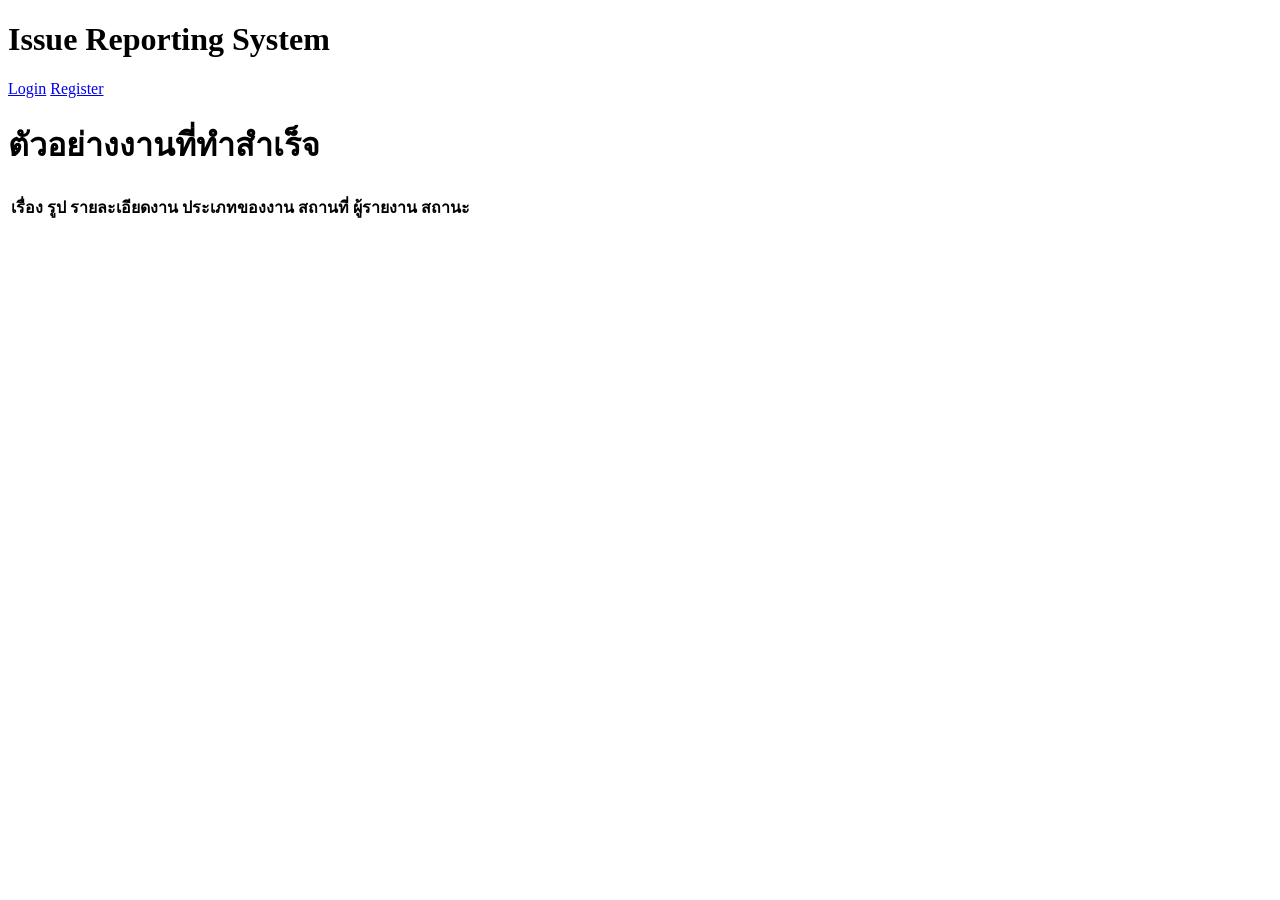
==== frontend/index.html @ de519ccd "60% project" ====
<!DOCTYPE html>
<html lang="en">

<head>
    <meta charset="UTF-8">
    <meta name="viewport" content="width=device-width, initial-scale=1.0">
    <title>Index</title>
    <link rel="stylesheet" href="style">
</head>

<body>
    <header class="header">
        <div class="header-container">
            <div class="logo-section">
                <h1>Issue Reporting System</h1>
            </div>

            <nav id="nav">
                <a href="login">Login</a>
                <a href="register">Register</a>
            </nav>
        </div>
    </header>

    <h1 class="table-header">ตัวอย่างงานที่ทำสำเร็จ</h1>
    <div class="table-container">
        <table>
            <thead>
                <th>เรื่อง</th>
                <th>รูป</th>
                <th>รายละเอียดงาน</th>
                <th>ประเภทของงาน</th>
                <th>สถานที่</th>
                <th>ผู้รายงาน</th>
                <th>สถานะ</th>
            </thead>

            <tbody id="body"></tbody>
        </table>
    </div>

    <script>
        const menuBtn = document.getElementById("menuBtn");
        const nav = document.getElementById("nav");

        data()

        menuBtn.addEventListener("click", () => {
            nav.classList.toggle("active");
        });

        async function data() {
            const data = document.getElementById('body');
            const respose = await fetch("http://10.26.56.25/project/api/reports", {
                method: "GET",
                redirect: "follow"
            });

            const result = await respose.json();
            const resolvedReports = result.data.filter(report => report.status === "resolved");

            body.innerHTML = "";

            resolvedReports.forEach(report => {
                const status = report.status === "resolved"
                    ? `<span class="status-success">สำเร็จ</span>` : report.status === "in_progress"
                        ? `<span class="status-progress">กำลังดำเนินการ</span>` : `<span class="status-pending">รอดำเนินการ</span>`;


                body.innerHTML += `
                    <tr>
                        <td>${report.title}</td>
                        <td>${report.image
                        ? `<img src="/project/frontend/asset/image/${report.image}" width="100">` : "-"}
                        </td>
                        <td>${report.detail}</td>
                        <td>${report.type}</td>
                        <td>${report.location}</td>
                        <td>${report.reporter_name}</td>
                        <td>${status}</td>
                    </tr >
                `;
            });
        }
    </script>
</body>

</html>
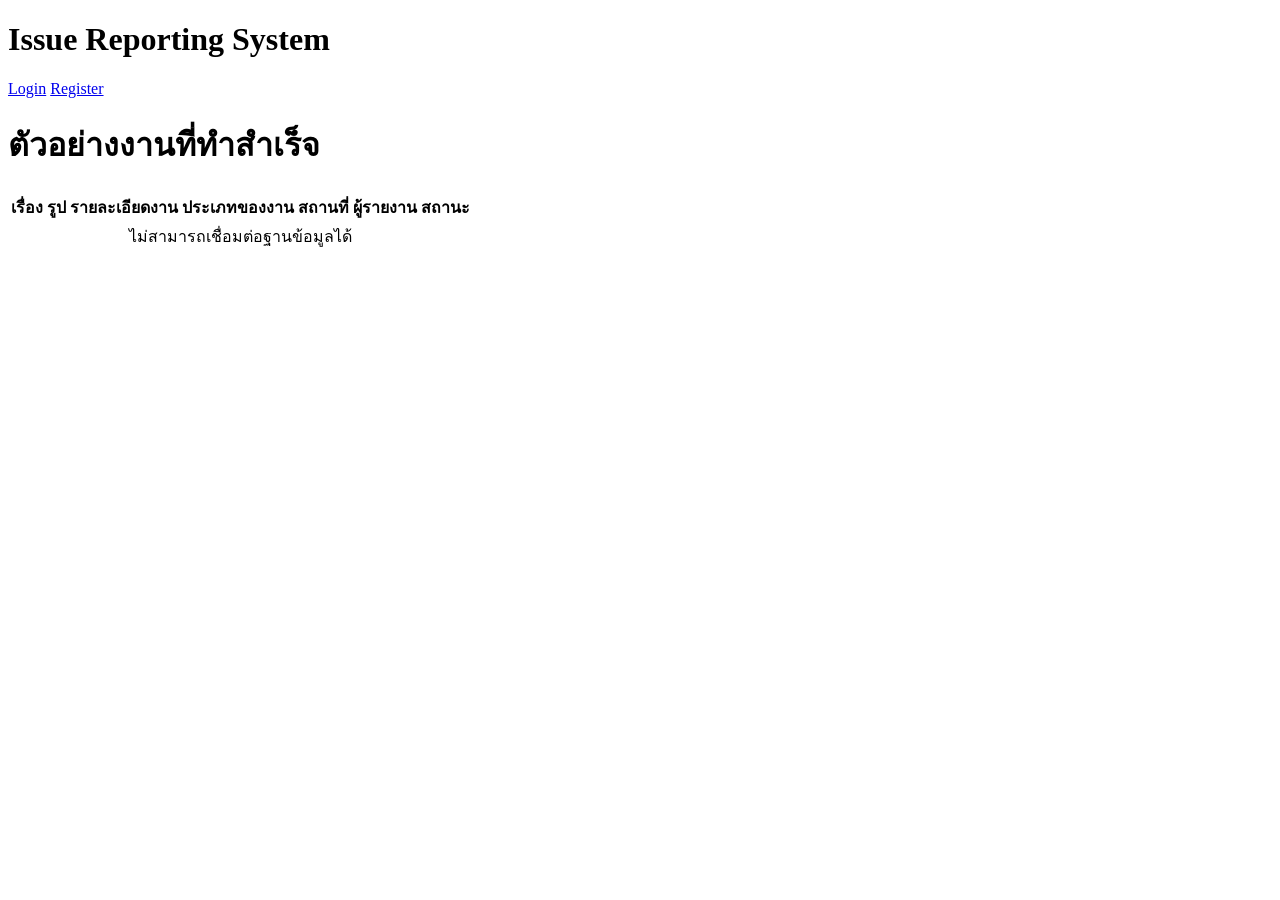
==== commit b6c5a5fe: "Succeed project" ====
--- a/frontend/index.html
+++ b/frontend/index.html
@@ -35,7 +35,13 @@
                 <th>สถานะ</th>
             </thead>
 
-            <tbody id="body"></tbody>
+            <tbody id="body">
+                <tr>
+                    <td colspan="7" style="text-align: center;">
+                        ไม่สามารถเชื่อมต่อฐานข้อมูลได้
+                    </td>
+                </tr>
+            </tbody>
         </table>
     </div>
 
@@ -51,7 +57,7 @@
 
         async function data() {
             const data = document.getElementById('body');
-            const respose = await fetch("http://10.26.56.25/project/api/reports", {
+            const respose = await fetch("http://127.0.0.1/project/api/reports", {
                 method: "GET",
                 redirect: "follow"
             });
